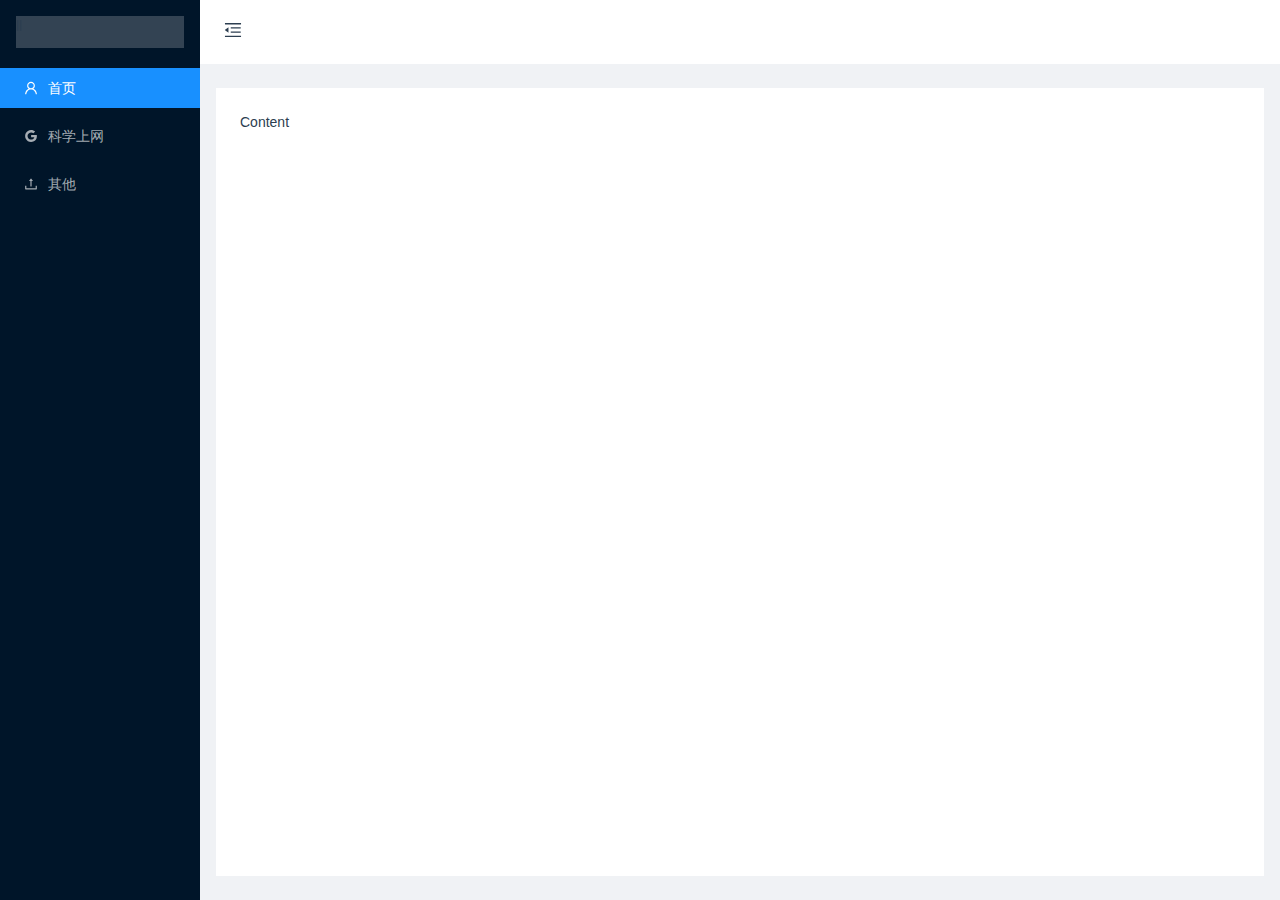
==== index.html @ 023cafc7 "limeng自动部署" ====
<!DOCTYPE html><html lang=""><head><meta charset="utf-8"><meta http-equiv="X-UA-Compatible" content="IE=edge"><meta name="viewport" content="width=device-width,initial-scale=1"><link rel="icon" href="/favicon.ico"><title>LiMeng</title><link href="/js/chunk-2d0c4a84.9cb9a56e.js" rel="prefetch"><link href="/css/chunk-vendors.456ff3d6.css" rel="preload" as="style"><link href="/css/index.6fa92d8a.css" rel="preload" as="style"><link href="/js/chunk-vendors.c83227ff.js" rel="preload" as="script"><link href="/js/index.5e575743.js" rel="preload" as="script"><link href="/css/chunk-vendors.456ff3d6.css" rel="stylesheet"><link href="/css/index.6fa92d8a.css" rel="stylesheet"></head><body><noscript><strong>We're sorry but LiMeng doesn't work properly without JavaScript enabled. Please enable it to continue.</strong></noscript><div id="app"></div><script src="/js/chunk-vendors.c83227ff.js"></script><script src="/js/index.5e575743.js"></script></body></html>
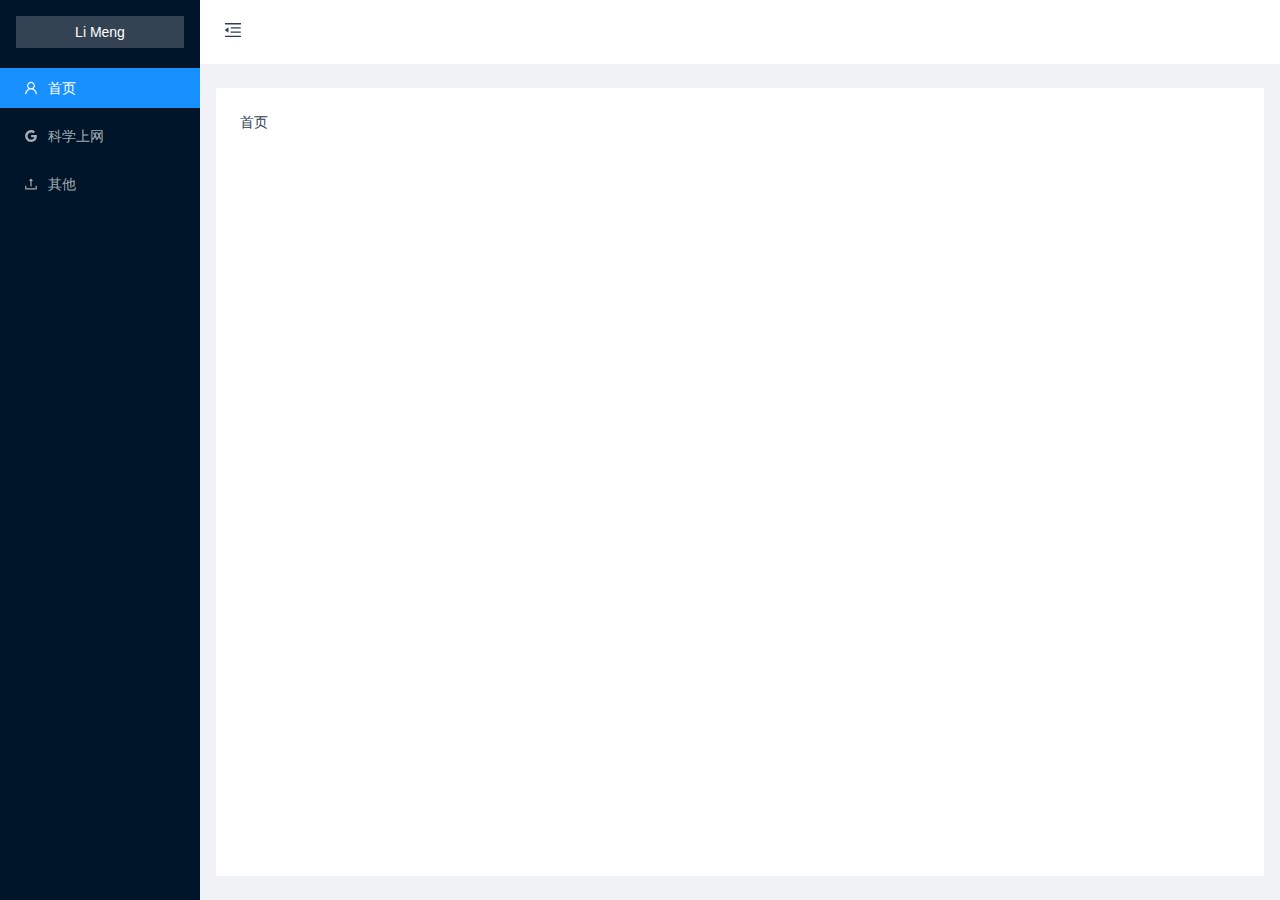
==== commit 44fbaa3c: "limeng自动部署" ====
--- a/index.html
+++ b/index.html
@@ -1 +1 @@
-<!DOCTYPE html><html lang=""><head><meta charset="utf-8"><meta http-equiv="X-UA-Compatible" content="IE=edge"><meta name="viewport" content="width=device-width,initial-scale=1"><link rel="icon" href="/favicon.ico"><title>LiMeng</title><link href="/js/chunk-2d0c4a84.9cb9a56e.js" rel="prefetch"><link href="/css/chunk-vendors.456ff3d6.css" rel="preload" as="style"><link href="/css/index.6fa92d8a.css" rel="preload" as="style"><link href="/js/chunk-vendors.c83227ff.js" rel="preload" as="script"><link href="/js/index.5e575743.js" rel="preload" as="script"><link href="/css/chunk-vendors.456ff3d6.css" rel="stylesheet"><link href="/css/index.6fa92d8a.css" rel="stylesheet"></head><body><noscript><strong>We're sorry but LiMeng doesn't work properly without JavaScript enabled. Please enable it to continue.</strong></noscript><div id="app"></div><script src="/js/chunk-vendors.c83227ff.js"></script><script src="/js/index.5e575743.js"></script></body></html>+<!DOCTYPE html><html lang=""><head><meta charset="utf-8"><meta http-equiv="X-UA-Compatible" content="IE=edge"><meta name="viewport" content="width=device-width,initial-scale=1"><link rel="icon" href="/favicon.ico"><title>Li Meng</title><link href="/js/chunk-2d0bac30.2669481e.js" rel="prefetch"><link href="/js/chunk-2d0c4a84.9cb9a56e.js" rel="prefetch"><link href="/css/chunk-vendors.456ff3d6.css" rel="preload" as="style"><link href="/css/index.881546ec.css" rel="preload" as="style"><link href="/js/chunk-vendors.c83227ff.js" rel="preload" as="script"><link href="/js/index.17f3fbf2.js" rel="preload" as="script"><link href="/css/chunk-vendors.456ff3d6.css" rel="stylesheet"><link href="/css/index.881546ec.css" rel="stylesheet"></head><body><noscript><strong>We're sorry but Li Meng doesn't work properly without JavaScript enabled. Please enable it to continue.</strong></noscript><div id="app"></div><script src="/js/chunk-vendors.c83227ff.js"></script><script src="/js/index.17f3fbf2.js"></script></body></html>--- a/css/index.881546ec.css
+++ b/css/index.881546ec.css
@@ -0,0 +1 @@
+.ant-layout{height:100vh}#components-layout-demo-custom-trigger .trigger{font-size:18px;line-height:64px;padding:0 24px;cursor:pointer;transition:color .3s}#components-layout-demo-custom-trigger .trigger:hover{color:#1890ff}#components-layout-demo-custom-trigger .logo{height:32px;line-height:32px;color:#fff;text-align:center;background:hsla(0,0%,100%,.2);margin:16px}*{padding:0;margin:0}#app{font-family:Avenir,Helvetica,Arial,sans-serif;-webkit-font-smoothing:antialiased;-moz-osx-font-smoothing:grayscale;color:#2c3e50}--- a/css/index.881546ec.css
+++ b/css/index.881546ec.css
@@ -0,0 +1 @@
+.ant-layout{height:100vh}#components-layout-demo-custom-trigger .trigger{font-size:18px;line-height:64px;padding:0 24px;cursor:pointer;transition:color .3s}#components-layout-demo-custom-trigger .trigger:hover{color:#1890ff}#components-layout-demo-custom-trigger .logo{height:32px;line-height:32px;color:#fff;text-align:center;background:hsla(0,0%,100%,.2);margin:16px}*{padding:0;margin:0}#app{font-family:Avenir,Helvetica,Arial,sans-serif;-webkit-font-smoothing:antialiased;-moz-osx-font-smoothing:grayscale;color:#2c3e50}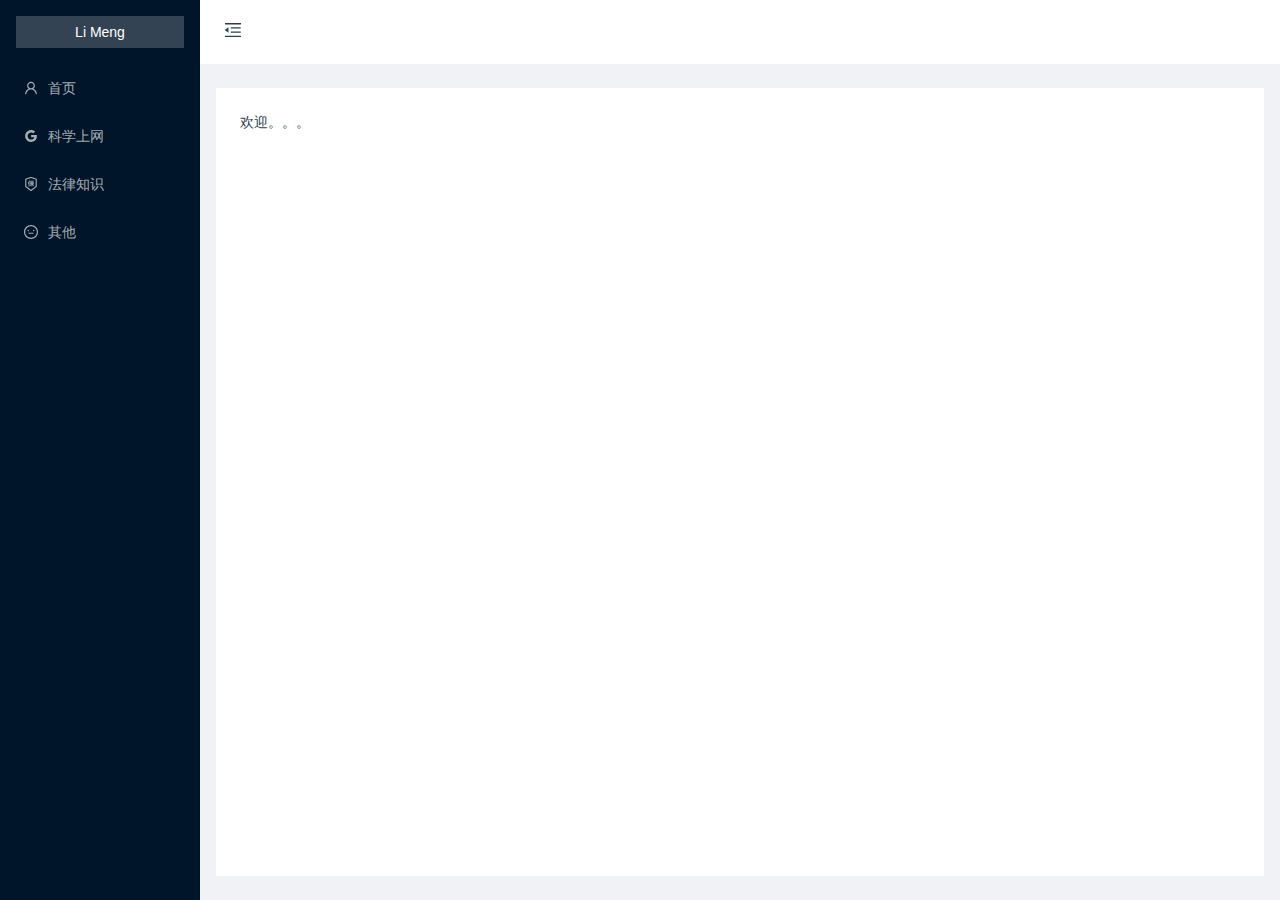
==== commit 0016f16d: "limeng自动部署" ====
--- a/index.html
+++ b/index.html
@@ -1 +1 @@
-<!DOCTYPE html><html lang=""><head><meta charset="utf-8"><meta http-equiv="X-UA-Compatible" content="IE=edge"><meta name="viewport" content="width=device-width,initial-scale=1"><link rel="icon" href="/favicon.ico"><title>Li Meng</title><link href="/js/chunk-2d0bac30.2669481e.js" rel="prefetch"><link href="/js/chunk-2d0c4a84.9cb9a56e.js" rel="prefetch"><link href="/css/chunk-vendors.456ff3d6.css" rel="preload" as="style"><link href="/css/index.881546ec.css" rel="preload" as="style"><link href="/js/chunk-vendors.c83227ff.js" rel="preload" as="script"><link href="/js/index.17f3fbf2.js" rel="preload" as="script"><link href="/css/chunk-vendors.456ff3d6.css" rel="stylesheet"><link href="/css/index.881546ec.css" rel="stylesheet"></head><body><noscript><strong>We're sorry but Li Meng doesn't work properly without JavaScript enabled. Please enable it to continue.</strong></noscript><div id="app"></div><script src="/js/chunk-vendors.c83227ff.js"></script><script src="/js/index.17f3fbf2.js"></script></body></html>+<!DOCTYPE html><html lang=""><head><meta charset="utf-8"><meta http-equiv="X-UA-Compatible" content="IE=edge"><meta name="viewport" content="width=device-width,initial-scale=1"><link rel="icon" href="/favicon.ico"><title>Li Meng</title><link href="/css/chunk-154bed2a.564b59a8.css" rel="prefetch"><link href="/css/chunk-cea4b63e.23e9fa85.css" rel="prefetch"><link href="/js/chunk-154bed2a.6f3941bf.js" rel="prefetch"><link href="/js/chunk-2d0b8eb4.7105f4c7.js" rel="prefetch"><link href="/js/chunk-2d0bac30.eae6539e.js" rel="prefetch"><link href="/js/chunk-2d216bb4.cbfee4a4.js" rel="prefetch"><link href="/js/chunk-cea4b63e.ed2ca811.js" rel="prefetch"><link href="/css/chunk-vendors.456ff3d6.css" rel="preload" as="style"><link href="/css/index.4921ae02.css" rel="preload" as="style"><link href="/js/chunk-vendors.e1c84949.js" rel="preload" as="script"><link href="/js/index.77121324.js" rel="preload" as="script"><link href="/css/chunk-vendors.456ff3d6.css" rel="stylesheet"><link href="/css/index.4921ae02.css" rel="stylesheet"></head><body><noscript><strong>We're sorry but Li Meng doesn't work properly without JavaScript enabled. Please enable it to continue.</strong></noscript><div id="app"></div><script src="/js/chunk-vendors.e1c84949.js"></script><script src="/js/index.77121324.js"></script></body></html>--- a/css/chunk-154bed2a.564b59a8.css
+++ b/css/chunk-154bed2a.564b59a8.css
@@ -0,0 +1 @@
+.vpn[data-v-5555fdb8]{color:#fff}--- a/css/chunk-cea4b63e.23e9fa85.css
+++ b/css/chunk-cea4b63e.23e9fa85.css
@@ -0,0 +1 @@
+iframe[data-v-6f5e709c]{width:100%;height:80vh}a[data-v-6f5e709c]{font-size:14px}--- a/css/index.4921ae02.css
+++ b/css/index.4921ae02.css
@@ -0,0 +1 @@
+.ant-layout{height:100vh}#components-layout-demo-custom-trigger .trigger{font-size:18px;line-height:64px;padding:0 24px;cursor:pointer;transition:color .3s}#components-layout-demo-custom-trigger .trigger:hover{color:#1890ff}#components-layout-demo-custom-trigger .logo{height:32px;line-height:32px;color:#fff;text-align:center;background:hsla(0,0%,100%,.2);margin:16px;cursor:pointer}*{padding:0;margin:0}#app{font-family:Avenir,Helvetica,Arial,sans-serif;-webkit-font-smoothing:antialiased;-moz-osx-font-smoothing:grayscale;color:#2c3e50}--- a/css/index.4921ae02.css
+++ b/css/index.4921ae02.css
@@ -0,0 +1 @@
+.ant-layout{height:100vh}#components-layout-demo-custom-trigger .trigger{font-size:18px;line-height:64px;padding:0 24px;cursor:pointer;transition:color .3s}#components-layout-demo-custom-trigger .trigger:hover{color:#1890ff}#components-layout-demo-custom-trigger .logo{height:32px;line-height:32px;color:#fff;text-align:center;background:hsla(0,0%,100%,.2);margin:16px;cursor:pointer}*{padding:0;margin:0}#app{font-family:Avenir,Helvetica,Arial,sans-serif;-webkit-font-smoothing:antialiased;-moz-osx-font-smoothing:grayscale;color:#2c3e50}